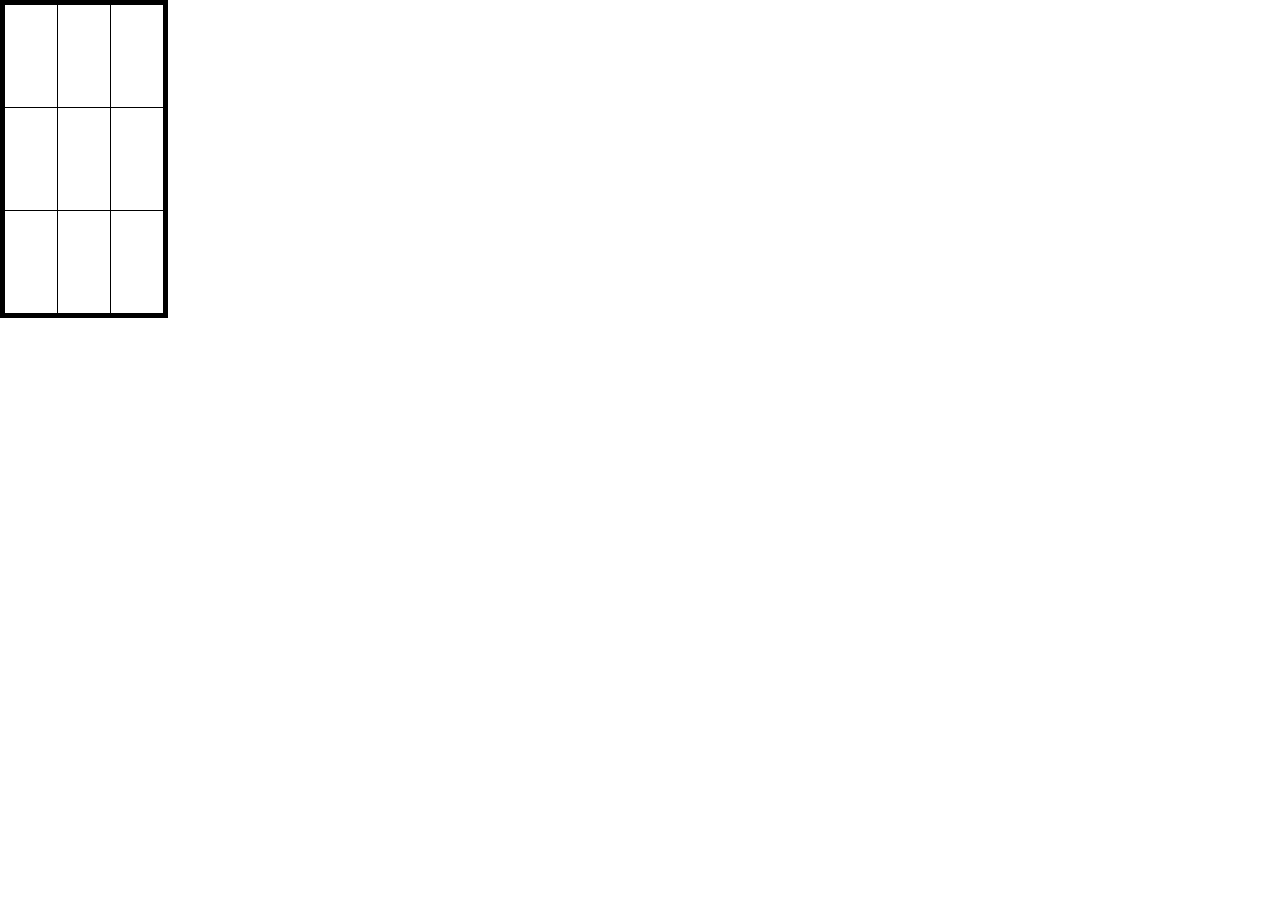
==== Tasks/Task 5. Table/index.html @ 5fc4f68e "Task.5 Table" ====
<!DOCTYPE html>
<html lang="en">
<head>
    <meta charset="UTF-8">
    <meta http-equiv="X-UA-Compatible" content="IE=edge">
    <meta name="viewport" content="width=device-width, initial-scale=1.0">
    <title>Document</title>
    <link rel="stylesheet" href="../Common/normalize.css">
    <link rel="stylesheet" href="./css/style.css">
</head>
<body>
    <table>
        <tr>
            <td></td>
            <td></td>
            <td></td>
        </tr>
        <tr>
            <td></td>
            <td></td>
            <td></td>
        </tr>
        <tr>
            <td></td>
            <td></td>
            <td></td>
        </tr>
    </table>     
</body>
</html>
---- Tasks/Task 5. Table/css/style.css ----
table{
    border-spacing: 0;
    border-collapse: collapse;
    border: 5px solid #000;
}
td{
    width: 50px;
    height: 100px;
    text-align: center;
    vertical-align: middle;
    font-size: 50px;
    border: 1px solid #000; 
}
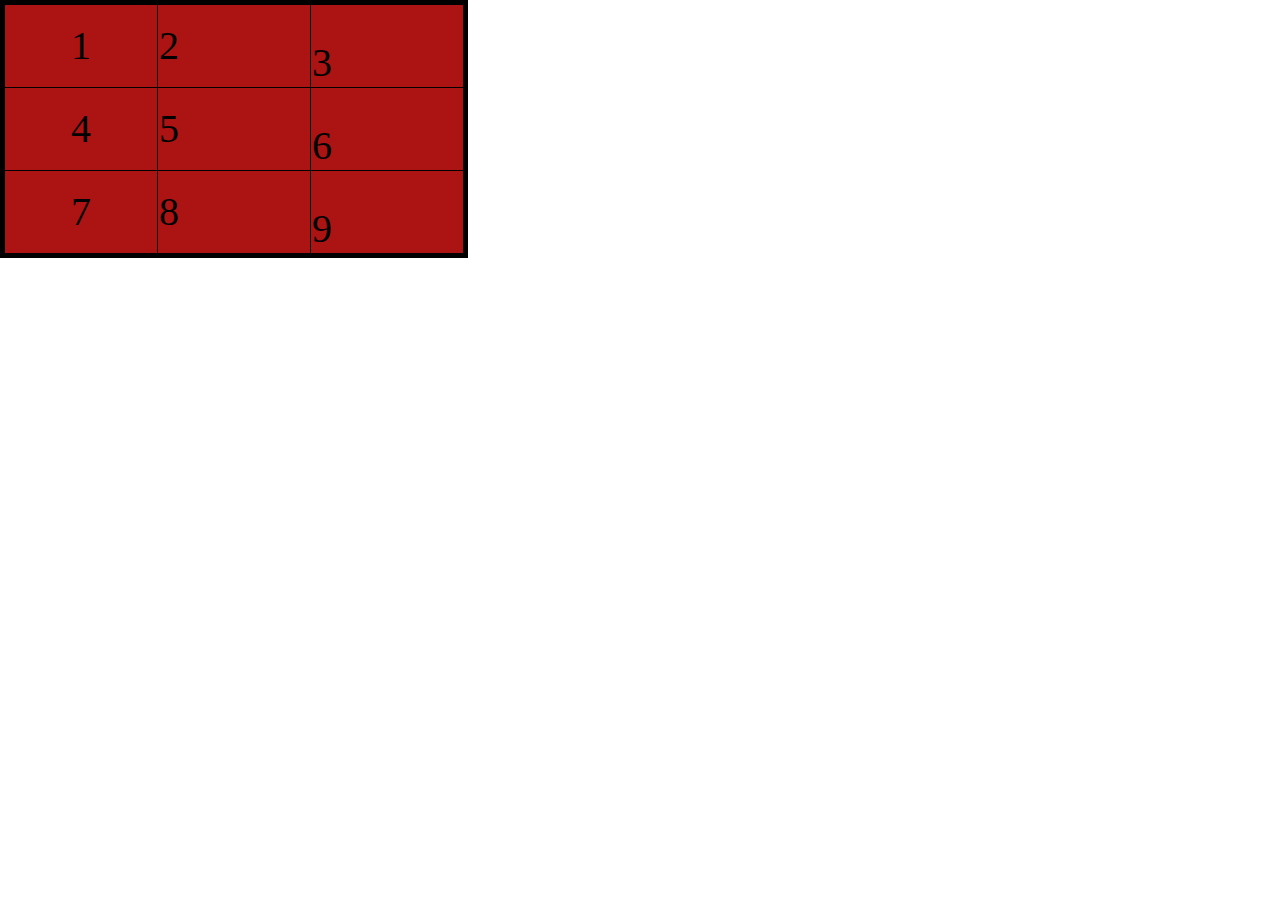
==== commit 94e07131: "Update" ====
--- a/Tasks/Task 5. Table/index.html
+++ b/Tasks/Task 5. Table/index.html
@@ -11,19 +11,19 @@
 <body>
     <table>
         <tr>
-            <td></td>
-            <td></td>
-            <td></td>
+            <td> 1 </td>
+            <td> 2</td>
+            <td> 3</td>
         </tr>
         <tr>
-            <td></td>
-            <td></td>
-            <td></td>
+            <td>4</td>
+            <td>5</td>
+            <td>6</td>
         </tr>
         <tr>
-            <td></td>
-            <td></td>
-            <td></td>
+            <td>7</td>
+            <td>8</td>
+            <td>9</td>
         </tr>
     </table>     
 </body>
--- a/Tasks/Task 5. Table/css/style.css
+++ b/Tasks/Task 5. Table/css/style.css
@@ -4,10 +4,56 @@
     border: 5px solid #000;
 }
 td{
-    width: 50px;
-    height: 100px;
+    width: 150px;
+    height: 80px;
     text-align: center;
     vertical-align: middle;
-    font-size: 50px;
-    border: 1px solid #000; 
-}+    font-size: 40px;
+    border: 1px solid #000;
+    background: rgb(172, 19, 19);
+}
+td:nth-child(1) td{
+    text-align: left;
+    vertical-align: top;
+}
+td:nth-child(2){
+    text-align: left;
+    vertical-align: middle;
+}
+td:nth-child(3){
+    text-align: left;
+    vertical-align: bottom;
+}
+td:nth-child(4) tr:nth-child(1){
+    text-align: center;
+    vertical-align: top;
+}
+td:nth-child(5) tr:nth-child(2){
+    text-align: center;
+    vertical-align: middle;
+}
+td:nth-child(6){
+    text-align: center;
+    vertical-align: bottom;
+}
+td:nth-child(7) tr:nth-child(1){
+    text-align: right;
+    vertical-align: top;
+}
+td:nth-child(8){
+    text-align: right;
+    vertical-align: middle;
+}
+td:nth-child(9){
+    text-align: right;
+    vertical-align: bottom;
+}
+tr:nth-child(1){
+    text-align: left;
+}
+tr:nth-child(2){
+    text-align: center;
+}
+tr:nth-child(3){
+    text-align: right;
+}
